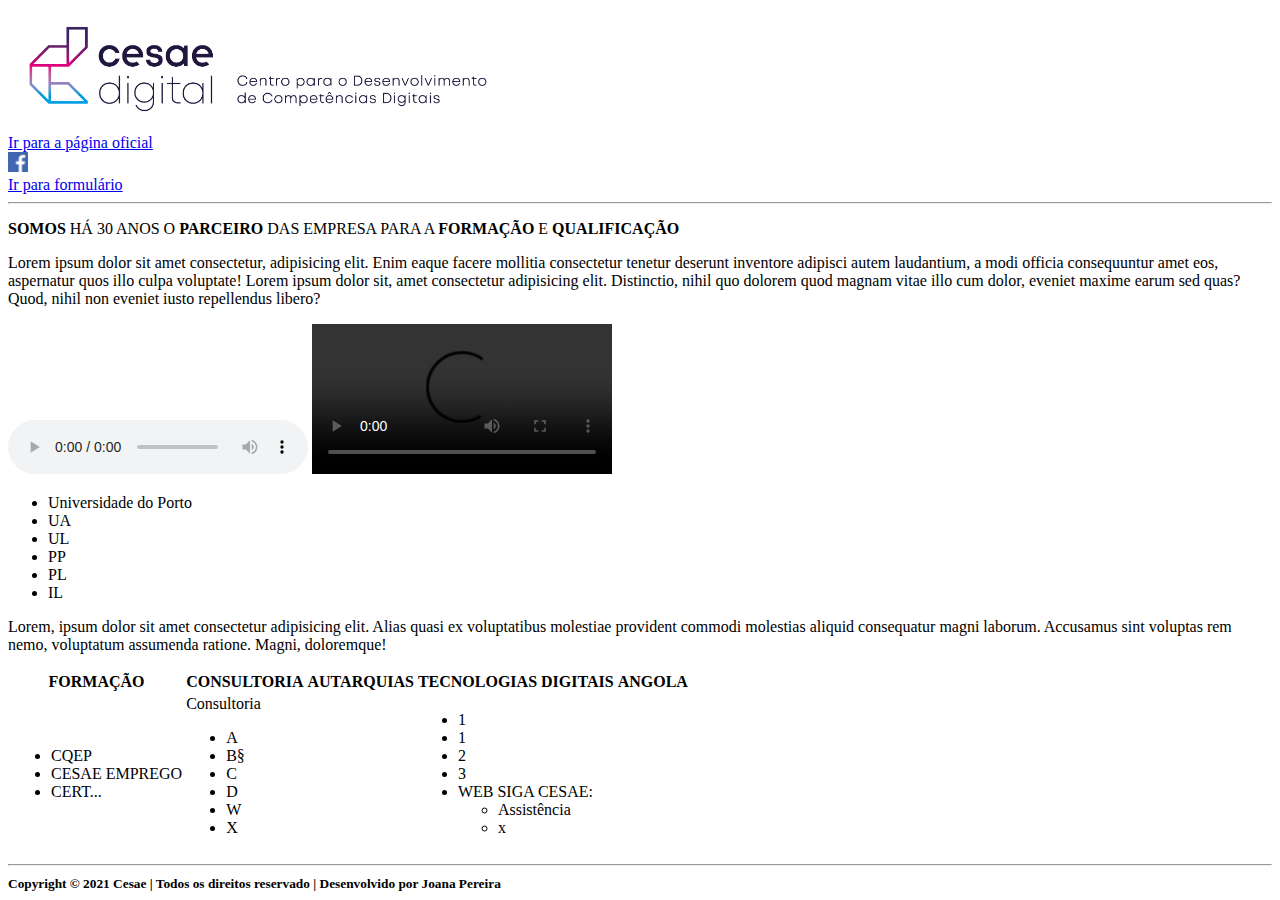
==== FEND_Ficha3/index.html @ 7b3bce9f "correcao do exercicio da ficha 2 + ficha 3 + exercicio ficha 3" ====
<!DOCTYPE html>
<html lang="en">
<head>
    <meta charset="UTF-8">
    <meta http-equiv="X-UA-Compatible" content="IE=edge">
    <meta name="viewport" content="width=device-width, initial-scale=1.0">
    <title>Página do Cesae</title>
</head>
<body>

    <!-- ISTO É A CORREÇÃO DO EXERCICIO DA FICHA 2-->

    <img src="img/logocesae.png" width="500px" alt="Logo do Cesae"> 
    
    <!-- este alt é o que vai aparecer quando o link da imagem não foi colocado corretamente-->

    <br>
<a href="https://www.cesae.pt/"> Ir para a página oficial</a>
<br>
<a href="https://www.facebook.com/CesaeDigital" target="_blank"> 
    <img src="img/img_redes/facebook.png" width="20px" alt="Facebook do Cesae">
</a>
<br>
<a href="formulario.html"> Ir para formulário</a>


<hr>
<p> <b>SOMOS</b> HÁ 30 ANOS O <b>PARCEIRO</b> DAS EMPRESA PARA A <b>FORMAÇÃO</b> E <b>QUALIFICAÇÃO</b></p>

<!--- Em termos de indexação, nas palavras formação e qualificacao podiamos ter usado um strong, para as pesquisas destas palavras-->

<p>Lorem ipsum dolor sit amet consectetur, adipisicing elit. Enim eaque facere mollitia consectetur tenetur deserunt inventore adipisci autem laudantium, a modi officia consequuntur amet eos, aspernatur quos illo culpa voluptate! Lorem ipsum dolor sit, amet consectetur adipisicing elit. Distinctio, nihil quo dolorem quod magnam vitae illo cum dolor, eveniet maxime earum sed quas? Quod, nihil non eveniet iusto repellendus libero?</p>

<audio src="musica.mp3" controls></audio>
<video src="video.mp4" controls></video>

<ul> 

    <!-- li*6 = vai multiplicar // Experimentar este código: ul>li*6-->

    <li>Universidade do Porto</li>
    <li>UA</li>
    <li>UL</li>
    <li>PP</li>
    <li>PL</li>
    <li>IL</li>
</ul>

    <p>Lorem, ipsum dolor sit amet consectetur adipisicing elit. Alias quasi ex voluptatibus molestiae provident commodi molestias aliquid consequatur magni laborum. Accusamus sint voluptas rem nemo, voluptatum assumenda ratione. Magni, doloremque!</p>

    <!-- TABELA -->


<!-- <table border="1">

    <tr>
        <th>LINHA A</th>
        <th>LINHA A</th>
        <th>LINHA A</th>
        <th>LINHA A</th>
        <th>LINHA A</th>
        <th>LINHA A</th>
        <th>LINHA A</th>
    </tr>
    <tr>
        <td>Item A</td>
        <td>Item B</td>
        <td>Item A</td>
        <td>Item C</td>
        <td>Item A</td>
        <td>Item A</td>
        <td>Item A</td>
</tr>
    <tr>
        <td>AAA</td>
        <td>AAA</td>
        <td>AAA</td>
        <td>AAA</td>
        <td>AAA</td>
        <td>AAA</td>
        <td>AAA</td>
    </tr> -->

<table>
        <tr>
            <th>FORMAÇÃO</th>
            <th>CONSULTORIA</th>
            <th>AUTARQUIAS</th>
            <th>TECNOLOGIAS DIGITAIS</th>
            <th>ANGOLA</th>
        </tr>

        <tr>
            <td>
                <ul>
                    <li>CQEP</li>
                    <li>CESAE EMPREGO</li>
                    <li>CERT...</li>
                </ul>
            </td>
            <td>
                <span>Consultoria</span> 
                <ul>
                    <li>A</li>
                    <li>B§</li>
                    <li>C</li>
                    <li>D</li>
                    <li>W</li>
                    <li>X</li>
                </ul>
            </td>
            <td></td>
            <td>
                <ul>
                    <li>1</li>
                    <li>1</li>
                    <li>2</li>
                    <li>3</li>
                    <li>WEB SIGA CESAE:
                        <ul>
                            <li>Assistência</li>
                            <li>x</li>
                        </ul>
                    </li>
                </ul>
            </td>
        </tr>

    </table>

    <!-- TABELA -->
<table>
</table>
    <hr>
    <small><b> Copyright &copy; 2021 Cesae | Todos os direitos reservado | Desenvolvido por Joana Pereira </b></small>
</body>
</html>
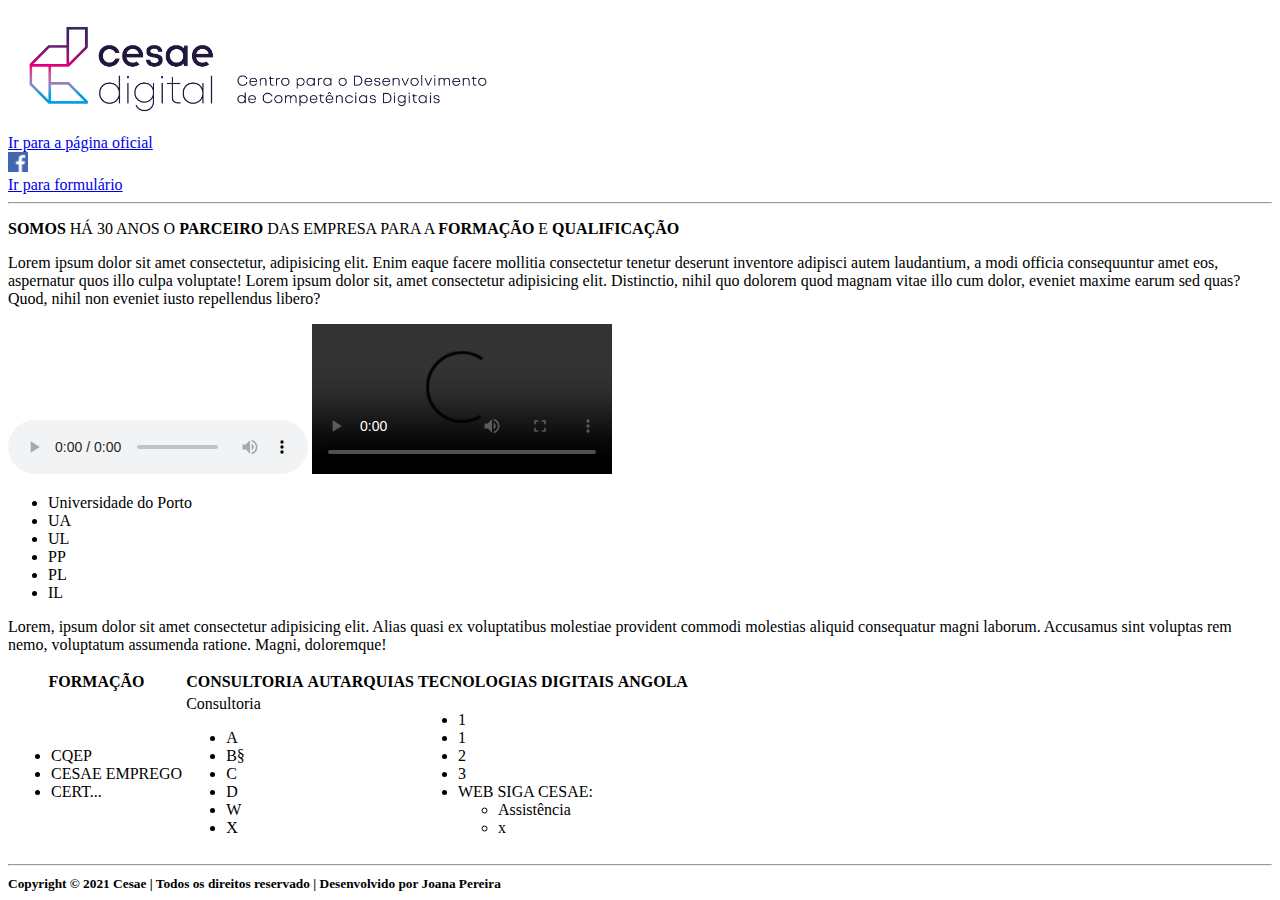
==== commit 18c4115e: "adicionei favicon + elementos semanticos" ====
--- a/FEND_Ficha3/index.html
+++ b/FEND_Ficha3/index.html
@@ -7,7 +7,7 @@
     <title>Página do Cesae</title>
 </head>
 <body>
-
+    <header>
     <!-- ISTO É A CORREÇÃO DO EXERCICIO DA FICHA 2-->
 
     <img src="img/logocesae.png" width="500px" alt="Logo do Cesae"> 
@@ -15,123 +15,124 @@
     <!-- este alt é o que vai aparecer quando o link da imagem não foi colocado corretamente-->
 
     <br>
-<a href="https://www.cesae.pt/"> Ir para a página oficial</a>
-<br>
-<a href="https://www.facebook.com/CesaeDigital" target="_blank"> 
-    <img src="img/img_redes/facebook.png" width="20px" alt="Facebook do Cesae">
-</a>
-<br>
-<a href="formulario.html"> Ir para formulário</a>
+    <nav>   
+        <a href="https://www.cesae.pt/"> Ir para a página oficial</a><br>
+        <a href="https://www.facebook.com/CesaeDigital" target="_blank"><img src="img/img_redes/facebook.png" width="20px" alt="Facebook do Cesae"></a><br>
+        <a href="formulario.html"> Ir para formulário</a>
+        <hr>
+    </nav>
+    </header>
+    <main>
+        <section>
+        <p> <b>SOMOS</b> HÁ 30 ANOS O <b>PARCEIRO</b> DAS EMPRESA PARA A <b>FORMAÇÃO</b> E <b>QUALIFICAÇÃO</b></p>
+        <!--- Em termos de indexação, nas palavras formação e qualificacao podiamos ter usado um strong, para as pesquisas destas palavras-->
+
+        <p>Lorem ipsum dolor sit amet consectetur, adipisicing elit. Enim eaque facere mollitia consectetur tenetur deserunt inventore adipisci autem laudantium, a modi officia consequuntur amet eos, aspernatur quos illo culpa voluptate! Lorem ipsum dolor sit, amet consectetur adipisicing elit. Distinctio, nihil quo dolorem quod magnam vitae illo cum dolor, eveniet maxime earum sed quas? Quod, nihil non eveniet iusto repellendus libero?</p>
+
+        <audio src="musica.mp3" controls></audio>
+        <video src="video.mp4" controls></video>
+
+        <ul> 
+
+            <!-- li*6 = vai multiplicar // Experimentar este código: ul>li*6-->
+
+            <li>Universidade do Porto</li>
+            <li>UA</li>
+            <li>UL</li>
+            <li>PP</li>
+            <li>PL</li>
+            <li>IL</li>
+        </ul>
+
+            <p>Lorem, ipsum dolor sit amet consectetur adipisicing elit. Alias quasi ex voluptatibus molestiae provident commodi molestias aliquid consequatur magni laborum. Accusamus sint voluptas rem nemo, voluptatum assumenda ratione. Magni, doloremque!</p>
+
+            <!-- TABELA -->
 
 
-<hr>
-<p> <b>SOMOS</b> HÁ 30 ANOS O <b>PARCEIRO</b> DAS EMPRESA PARA A <b>FORMAÇÃO</b> E <b>QUALIFICAÇÃO</b></p>
+        <!-- <table border="1">
 
-<!--- Em termos de indexação, nas palavras formação e qualificacao podiamos ter usado um strong, para as pesquisas destas palavras-->
+            <tr>
+                <th>LINHA A</th>
+                <th>LINHA A</th>
+                <th>LINHA A</th>
+                <th>LINHA A</th>
+                <th>LINHA A</th>
+                <th>LINHA A</th>
+                <th>LINHA A</th>
+            </tr>
+            <tr>
+                <td>Item A</td>
+                <td>Item B</td>
+                <td>Item A</td>
+                <td>Item C</td>
+                <td>Item A</td>
+                <td>Item A</td>
+                <td>Item A</td>
+        </tr>
+            <tr>
+                <td>AAA</td>
+                <td>AAA</td>
+                <td>AAA</td>
+                <td>AAA</td>
+                <td>AAA</td>
+                <td>AAA</td>
+                <td>AAA</td>
+            </tr> -->
 
-<p>Lorem ipsum dolor sit amet consectetur, adipisicing elit. Enim eaque facere mollitia consectetur tenetur deserunt inventore adipisci autem laudantium, a modi officia consequuntur amet eos, aspernatur quos illo culpa voluptate! Lorem ipsum dolor sit, amet consectetur adipisicing elit. Distinctio, nihil quo dolorem quod magnam vitae illo cum dolor, eveniet maxime earum sed quas? Quod, nihil non eveniet iusto repellendus libero?</p>
+        <table>
+                <tr>
+                    <th>FORMAÇÃO</th>
+                    <th>CONSULTORIA</th>
+                    <th>AUTARQUIAS</th>
+                    <th>TECNOLOGIAS DIGITAIS</th>
+                    <th>ANGOLA</th>
+                </tr>
 
-<audio src="musica.mp3" controls></audio>
-<video src="video.mp4" controls></video>
+                <tr>
+                    <td>
+                        <ul>
+                            <li>CQEP</li>
+                            <li>CESAE EMPREGO</li>
+                            <li>CERT...</li>
+                        </ul>
+                    </td>
+                    <td>
+                        <span>Consultoria</span> 
+                        <ul>
+                            <li>A</li>
+                            <li>B§</li>
+                            <li>C</li>
+                            <li>D</li>
+                            <li>W</li>
+                            <li>X</li>
+                        </ul>
+                    </td>
+                    <td></td>
+                    <td>
+                        <ul>
+                            <li>1</li>
+                            <li>1</li>
+                            <li>2</li>
+                            <li>3</li>
+                            <li>WEB SIGA CESAE:
+                                <ul>
+                                    <li>Assistência</li>
+                                    <li>x</li>
+                                </ul>
+                            </li>
+                        </ul>
+                    </td>
+                </tr>
 
-<ul> 
-
-    <!-- li*6 = vai multiplicar // Experimentar este código: ul>li*6-->
-
-    <li>Universidade do Porto</li>
-    <li>UA</li>
-    <li>UL</li>
-    <li>PP</li>
-    <li>PL</li>
-    <li>IL</li>
-</ul>
-
-    <p>Lorem, ipsum dolor sit amet consectetur adipisicing elit. Alias quasi ex voluptatibus molestiae provident commodi molestias aliquid consequatur magni laborum. Accusamus sint voluptas rem nemo, voluptatum assumenda ratione. Magni, doloremque!</p>
-
-    <!-- TABELA -->
-
-
-<!-- <table border="1">
-
-    <tr>
-        <th>LINHA A</th>
-        <th>LINHA A</th>
-        <th>LINHA A</th>
-        <th>LINHA A</th>
-        <th>LINHA A</th>
-        <th>LINHA A</th>
-        <th>LINHA A</th>
-    </tr>
-    <tr>
-        <td>Item A</td>
-        <td>Item B</td>
-        <td>Item A</td>
-        <td>Item C</td>
-        <td>Item A</td>
-        <td>Item A</td>
-        <td>Item A</td>
-</tr>
-    <tr>
-        <td>AAA</td>
-        <td>AAA</td>
-        <td>AAA</td>
-        <td>AAA</td>
-        <td>AAA</td>
-        <td>AAA</td>
-        <td>AAA</td>
-    </tr> -->
-
-<table>
-        <tr>
-            <th>FORMAÇÃO</th>
-            <th>CONSULTORIA</th>
-            <th>AUTARQUIAS</th>
-            <th>TECNOLOGIAS DIGITAIS</th>
-            <th>ANGOLA</th>
-        </tr>
-
-        <tr>
-            <td>
-                <ul>
-                    <li>CQEP</li>
-                    <li>CESAE EMPREGO</li>
-                    <li>CERT...</li>
-                </ul>
-            </td>
-            <td>
-                <span>Consultoria</span> 
-                <ul>
-                    <li>A</li>
-                    <li>B§</li>
-                    <li>C</li>
-                    <li>D</li>
-                    <li>W</li>
-                    <li>X</li>
-                </ul>
-            </td>
-            <td></td>
-            <td>
-                <ul>
-                    <li>1</li>
-                    <li>1</li>
-                    <li>2</li>
-                    <li>3</li>
-                    <li>WEB SIGA CESAE:
-                        <ul>
-                            <li>Assistência</li>
-                            <li>x</li>
-                        </ul>
-                    </li>
-                </ul>
-            </td>
-        </tr>
-
-    </table>
-
-    <!-- TABELA -->
+            </table>
+        </section>
+    </main>
+            <!-- TABELA -->
+    <footer>
+        <hr>
+        <small><b> Copyright &copy; 2021 Cesae | Todos os direitos reservado | Desenvolvido por Joana Pereira </b></small>
+    </footer>
 <table>
 </table>
-    <hr>
-    <small><b> Copyright &copy; 2021 Cesae | Todos os direitos reservado | Desenvolvido por Joana Pereira </b></small>
 </body>
 </html>